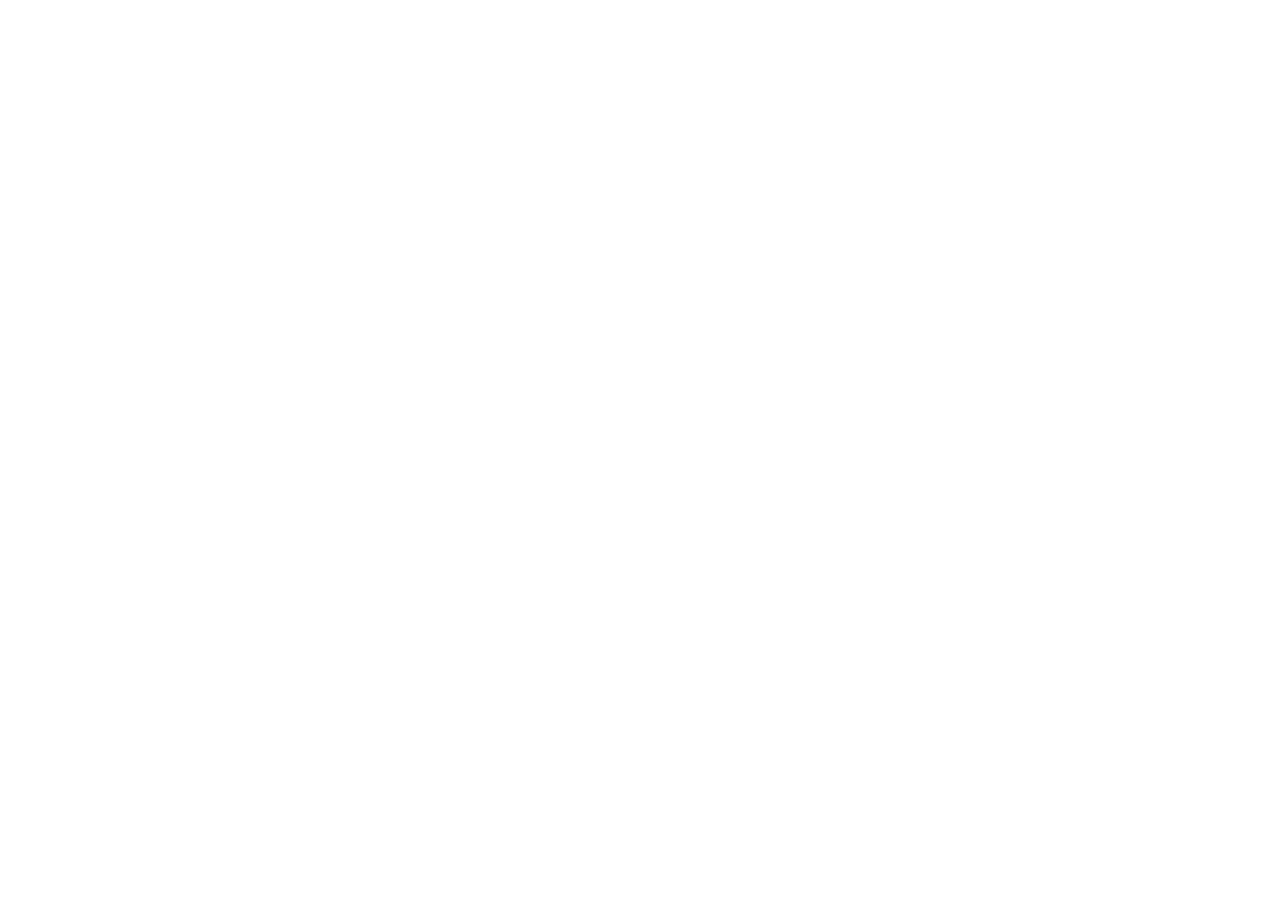
==== web_service/static/slidelist.html @ 9ac62675 "added slide list page" ====
<!DOCTYPE html>
<html>

<head>
    <link rel="stylesheet" href="bower_components/webix/codebase/webix.css" type="text/css">
    <link rel="stylesheet" href="css/style.css" type="text/css">
	<script src="bower_components/webix/codebase/webix.js" type="text/javascript"></script>
    <script src="bower_components/openseadragon/built-openseadragon/openseadragon/openseadragon.js"></script>

<title>DSA Thumbnailer</title>
</head>

<body>
     <div id='layout_div' style='width:100%; height:95%;'></div>   
	<div id="paging"></div>
</body>
</html>
<script src="js/slidelist.js"></script>
---- web_service/static/css/style.css ----
html, body {
	height:100%;
	margin: 0;
	overflow-x: hidden; 
    overflow-y: auto;
}
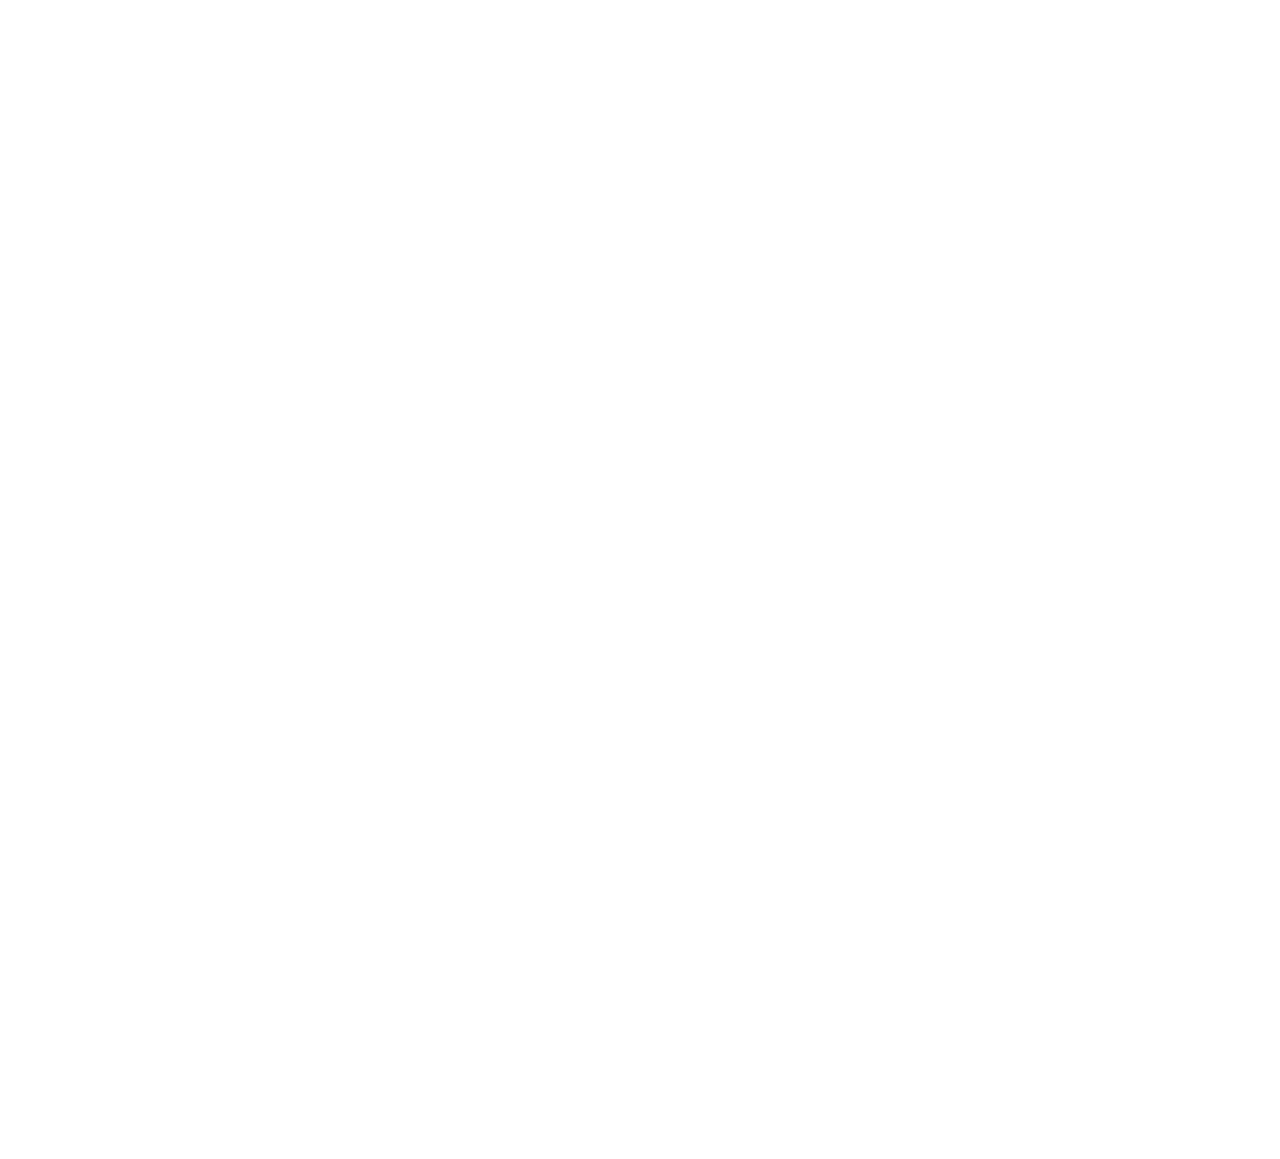
==== commit 3a5491a6: "got thumbnail browser working" ====
--- a/web_service/static/slidelist.html
+++ b/web_service/static/slidelist.html
@@ -6,11 +6,15 @@
     <link rel="stylesheet" href="css/style.css" type="text/css">
 	<script src="bower_components/webix/codebase/webix.js" type="text/javascript"></script>
     <script src="bower_components/openseadragon/built-openseadragon/openseadragon/openseadragon.js"></script>
+	<script src="bower_components/jquery/dist/jquery.js"></script>
+
 
 <title>DSA Thumbnailer</title>
 </head>
 
 <body>
+	<div id="mypicgoeshere"><img id="myfirstthumb" height=300></div>
+
      <div id='layout_div' style='width:100%; height:95%;'></div>   
 	<div id="paging"></div>
 </body>
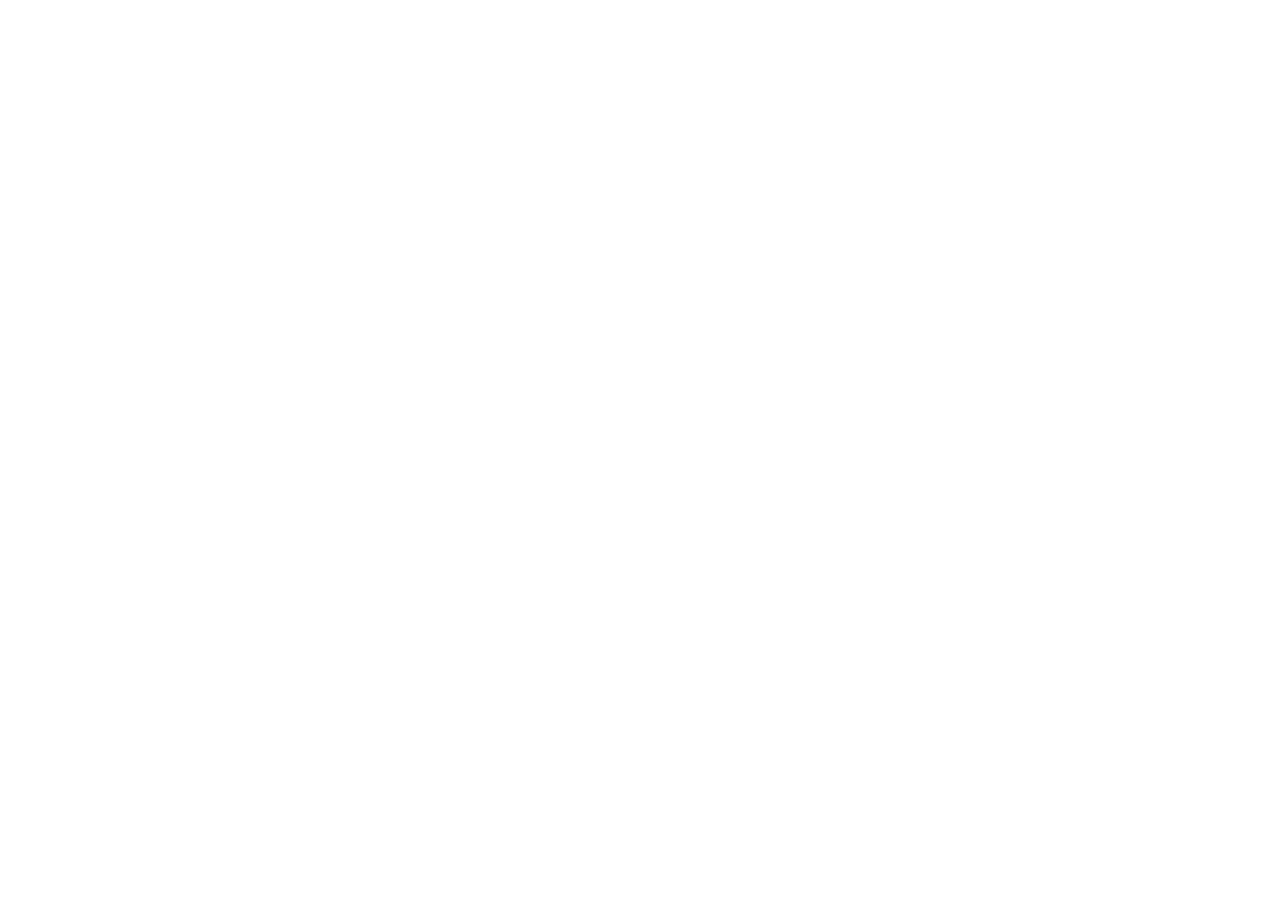
==== commit aab7b527: "added girdfs, them removed it :(" ====
--- a/web_service/static/slidelist.html
+++ b/web_service/static/slidelist.html
@@ -13,7 +13,7 @@
 </head>
 
 <body>
-	<div id="mypicgoeshere"><img id="myfirstthumb" height=300></div>
+	<!--div id="mypicgoeshere"><img id="myfirstthumb" height=300></div-->
 
      <div id='layout_div' style='width:100%; height:95%;'></div>   
 	<div id="paging"></div>
--- a/web_service/static/css/style.css
+++ b/web_service/static/css/style.css
@@ -4,3 +4,9 @@
 	overflow-x: hidden; 
     overflow-y: auto;
 }
+.webix_pager_item {
+  	width: 50px;
+}
+.webix_pager_item_selected {
+    width: 50px;
+}
